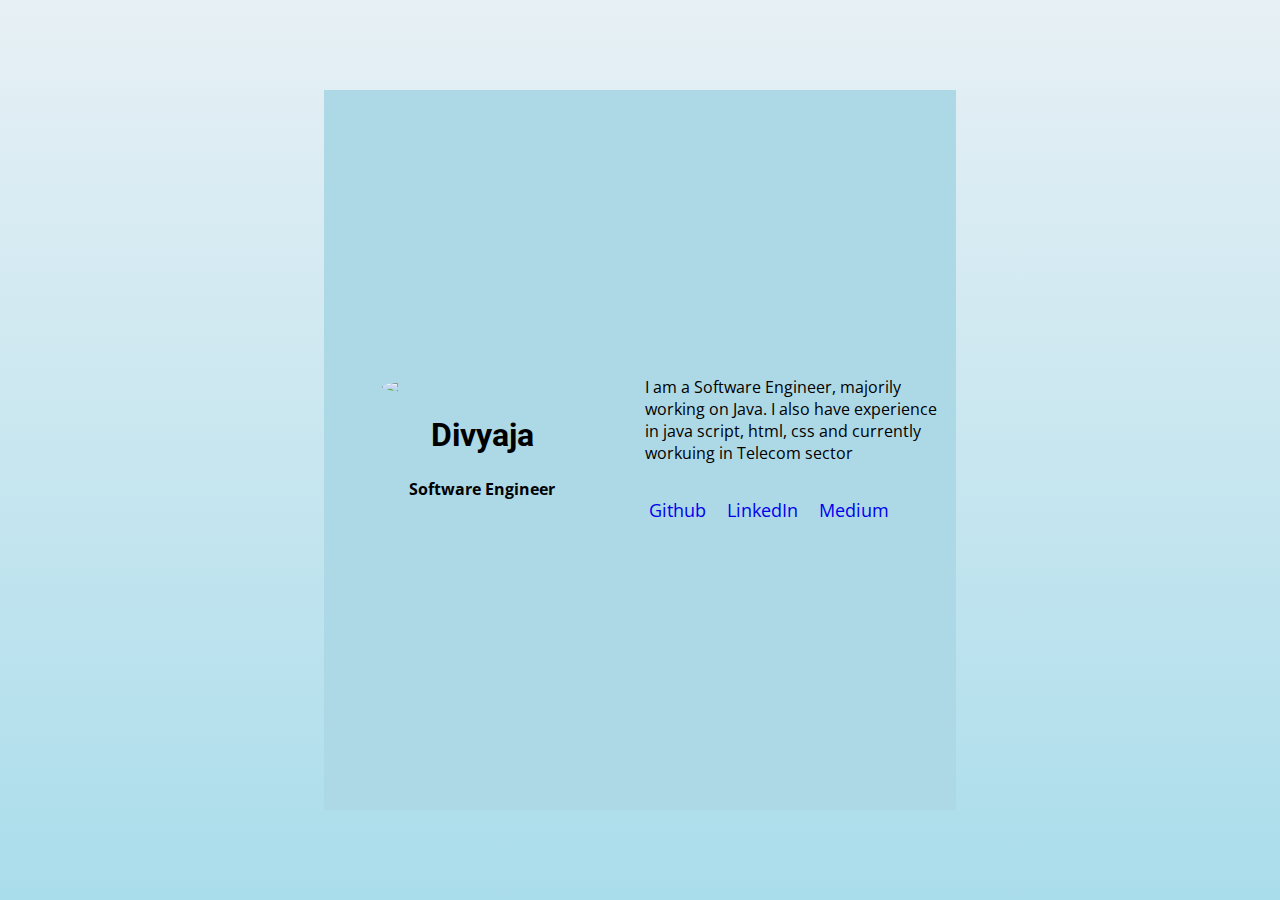
==== index.html @ 244448cd "Rename port.html to index.html" ====
<!DOCTYPE html>
<html>
<head>
  <title>Divyaja Kakarla</title>
  <link rel="stylesheet" type="text/css" href="style.css">
   <link href="https://fonts.googleapis.com/css?family=Open+Sans|Roboto" rel="stylesheet">

</head>

<body class="body">
  <div  class="wrapper">
    
    <div class="left">
      <img class ="profile-pic" src="https://lh3.googleusercontent.com/a-/AOh14GhuAUC68lvluq1MrzVE7kfyzcwp4uNEciUFN7q1uQ=s288-p-rw-no" width="200" />
      <h1 class="name">Divyaja</h1>
      <h4 class="subtitle">Software Engineer</h4>
    </div>

    <div class="right">
      
      <p class="bio"> I am a Software Engineer, majorily working on Java. I also have experience in java script, html, css and currently workuing in Telecom sector </p>

          <ul class="profile-links">
            <li>
              <a href="https://github.com/divyaja/">Github</a>
            </li>
            <li>
              <a href="https://www.linkedin.com/in/divyaja-kakarla-50756255/">LinkedIn</a>
            </li>
            <li>
              <a href="https://divyakakarla93.medium.com/">Medium</a>
            </li>
          </ul>
    </div>
  </div>
</body>
</html>
---- style.css ----
.body {
  background: linear-gradient(to bottom, rgba(231, 240, 245, 1) 0%, rgba(170, 221, 235, 1) 100%);
}

.profile-pic{
	 border-radius: 50%;
}

html, body {
  display: flex;
  align-items: center;
  justify-content: center;
  height: 100%;
  margin: 0px;
  padding: 0px;
  font-family: 'Open Sans', sans-serif;
}


.wrapper {
  background-color: lightblue;
  
  max-width: 50%;
  display: flex;
  flex-direction: row;
  height: 80%;
}

.left, .right {
  background-color: lightblue;
  
  margin: 5px;
  max-width: 50%;
  flex: 1;
  display: flex;
  flex-direction: column;
  justify-content: center;
}

.left {
  align-items: center;
  justify-content: center;
}

.name {
	font-family: 'Roboto', sans-serif;	
	 margin-bottom: 2px;
}


.profile-links {
  list-style: none;
  padding-left: 0px;
  font-size: 18px;
}

.profile-links li {
  display: inline-block;
  margin-right: 8px;
}

.profile-links a {
  text-decoration: none;
  padding: 4px;
}

.profile-links a:hover {
  background-color: rgba(0, 0, 0, 0.1);
}
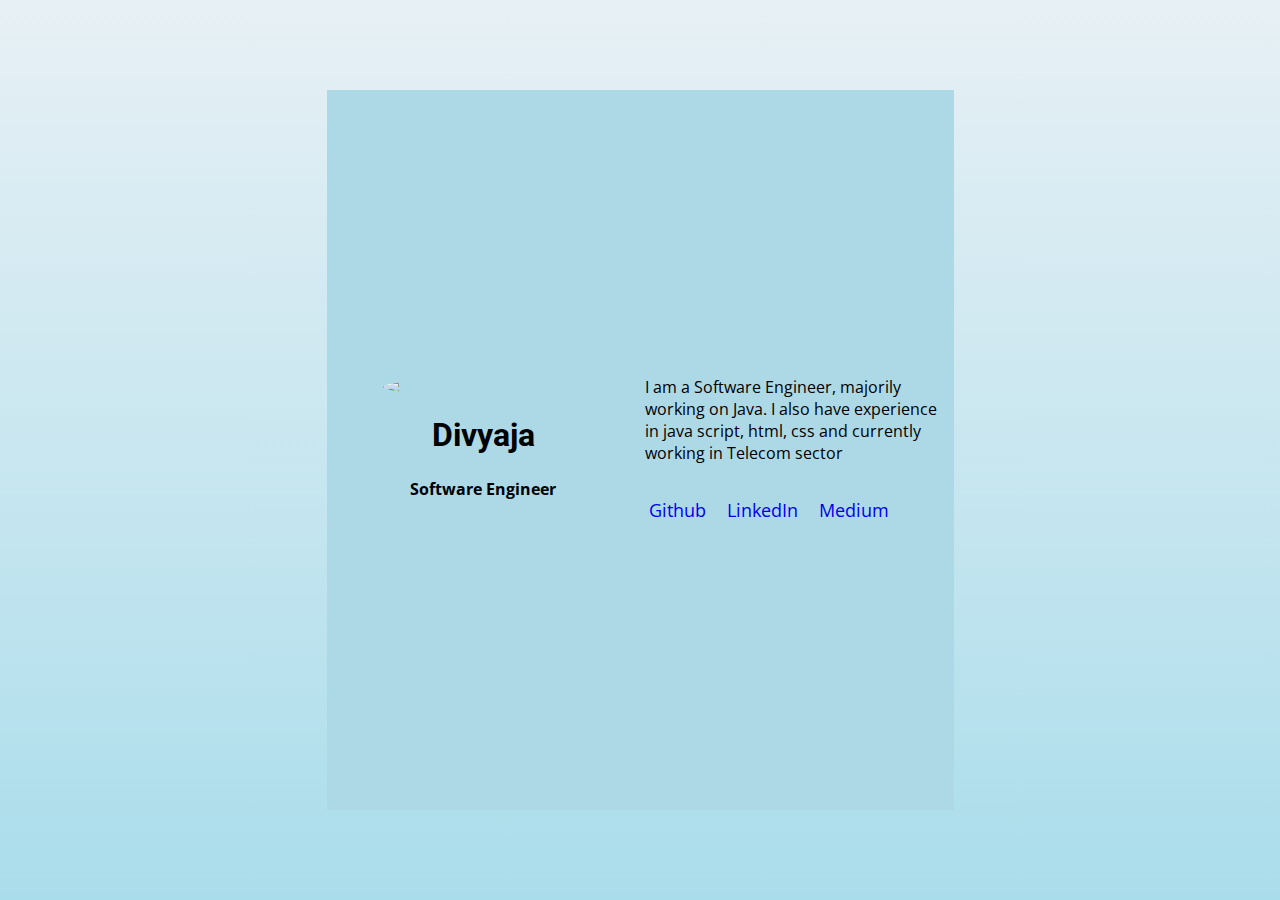
==== commit f5668750: "Update index.html" ====
--- a/index.html
+++ b/index.html
@@ -18,7 +18,7 @@
 
     <div class="right">
       
-      <p class="bio"> I am a Software Engineer, majorily working on Java. I also have experience in java script, html, css and currently workuing in Telecom sector </p>
+      <p class="bio"> I am a Software Engineer, majorily working on Java. I also have experience in java script, html, css and currently working in Telecom sector </p>
 
           <ul class="profile-links">
             <li>
